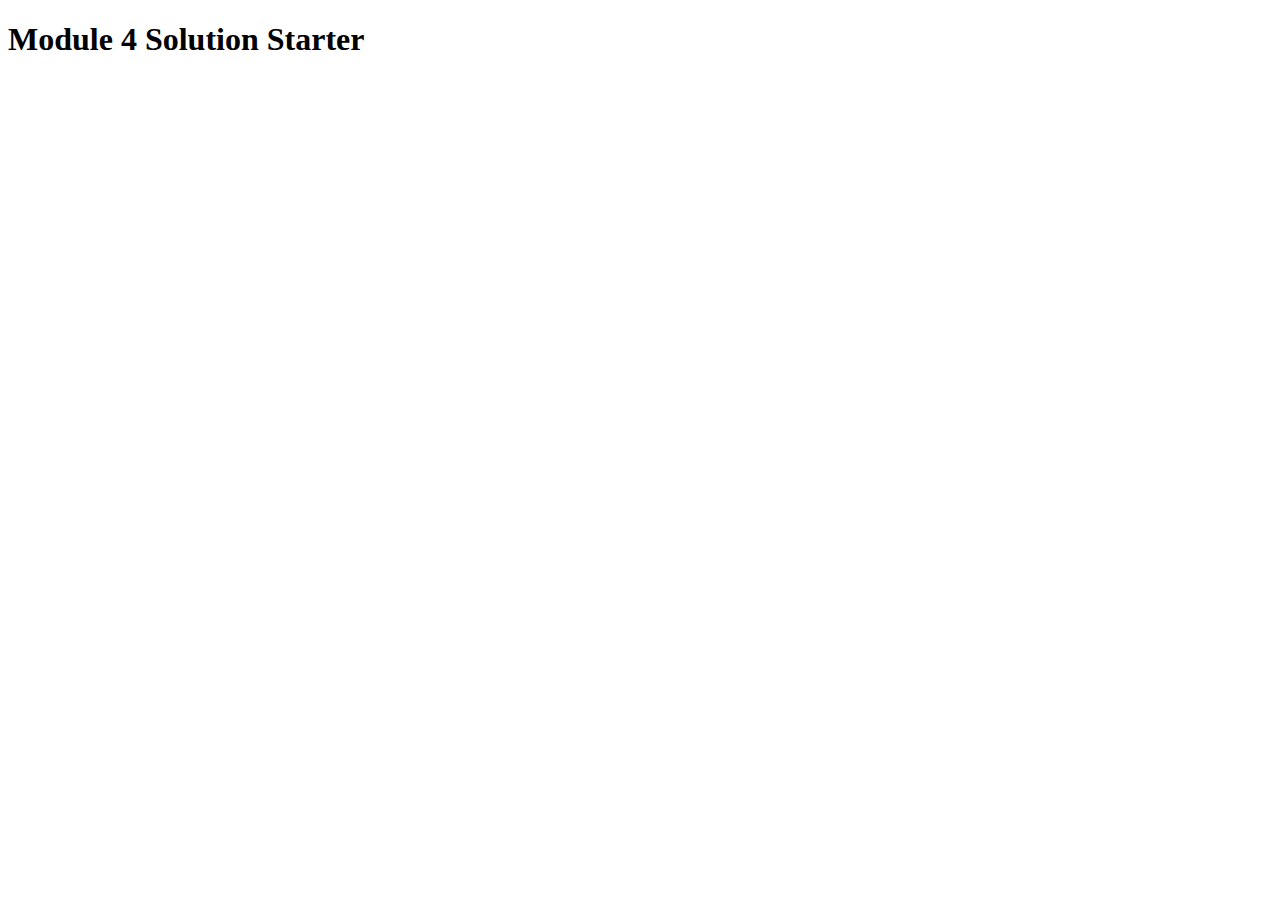
==== Week4/index.html @ 31559ba2 "Assignment 3 (Module 4)" ====
<!DOCTYPE html>
<html>
<head>
  <meta charset="utf-8">
  <title>Module 4 Assignment</title>
  <script>
    var names = []; // DO NOT REMOVE
  </script>
  <script src="SpeakHello.js"></script>
  <script src="SpeakGoodBye.js"></script>
  <script src="script.js"></script>
</head>
<body>
  <h1>Module 4 Solution Starter</h1>
</body>
</html>
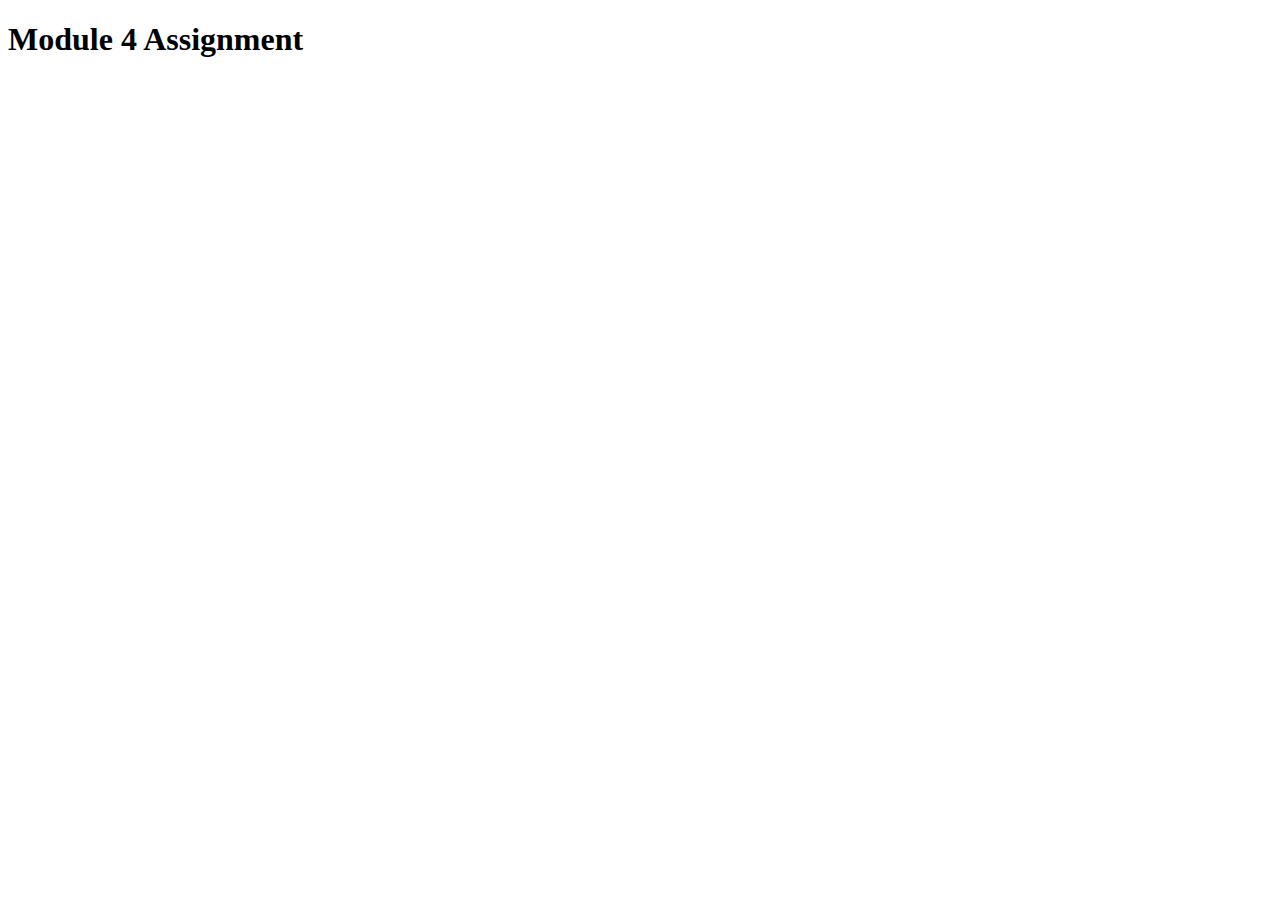
==== commit e82e6c80: "Updated Index.html" ====
--- a/Week4/index.html
+++ b/Week4/index.html
@@ -11,6 +11,6 @@
   <script src="script.js"></script>
 </head>
 <body>
-  <h1>Module 4 Solution Starter</h1>
+  <h1>Module 4 Assignment</h1>
 </body>
 </html>
